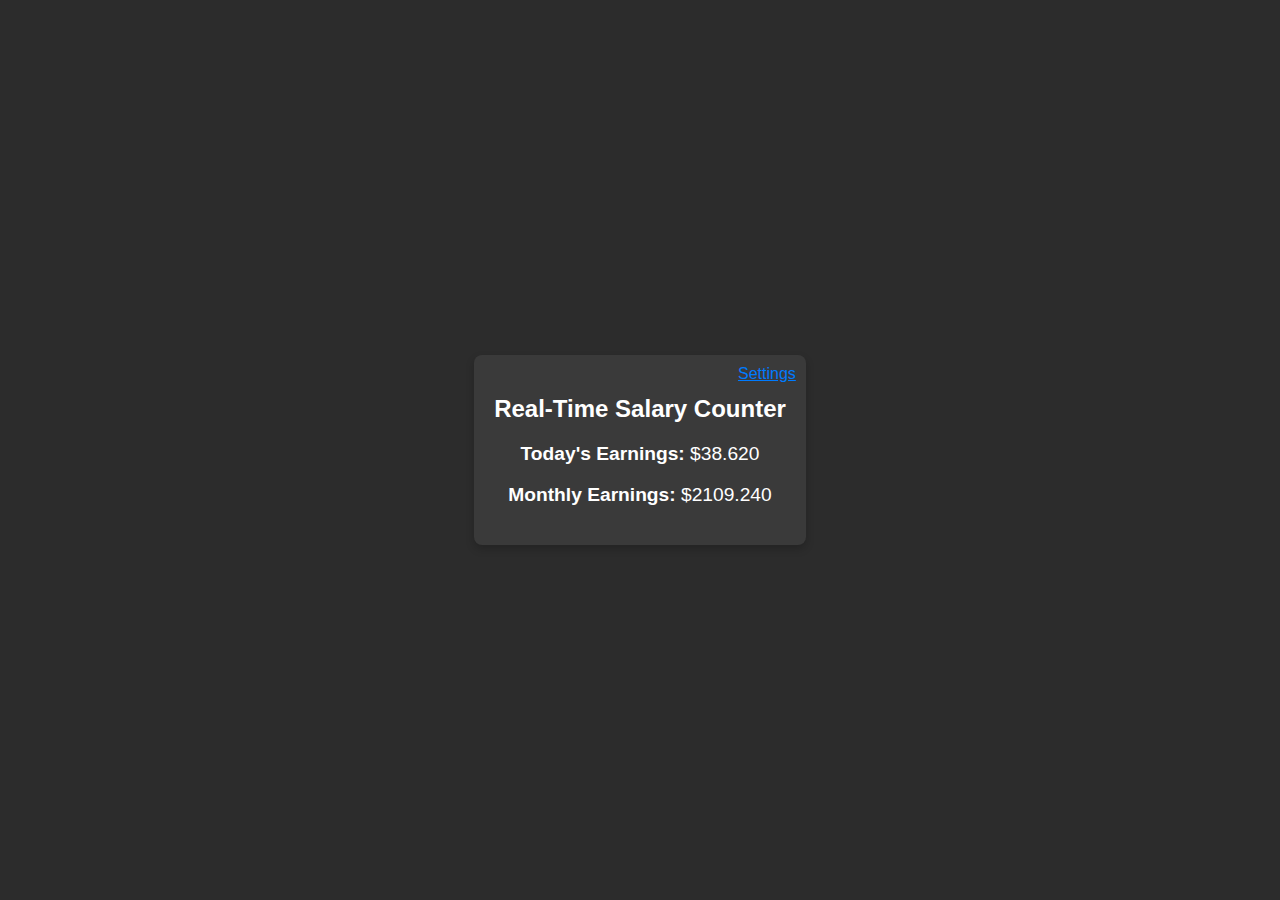
==== salary_calc/index.html @ ade37f06 "исправлен подсчёт заработка на текущий момент" ====
<!DOCTYPE html>
<html lang="en">
<head>
    <meta charset="UTF-8">
    <meta name="viewport" content="width=device-width, initial-scale=1.0">
    <title>Real-Time Salary Counter</title>
    <style>
        body {
            font-family: Arial, sans-serif;
            display: flex;
            justify-content: center;
            align-items: center;
            height: 100vh;
            margin: 0;
            background-color: #2c2c2c;
            color: #fff;
        }
        .container {
            max-width: 400px;
            padding: 20px;
            background: #3a3a3a;
            box-shadow: 0 4px 8px rgba(0, 0, 0, 0.2);
            border-radius: 8px;
            position: relative;
        }
        h2 {
            text-align: center;
            margin-bottom: 20px;
        }
        .field {
            margin-bottom: 15px;
        }
        label {
            display: block;
            margin-bottom: 5px;
        }
        input[type="text"], input[type="time"], input[type="date"] {
            width: 100%;
            padding: 8px;
            border: 1px solid #ddd;
            border-radius: 4px;
            box-sizing: border-box;
            background-color: #444;
            color: #fff;
        }
        input[type="text"]:focus, input[type="time"]:focus, input[type="date"]:focus {
            border-color: #007bff;
        }
        .output {
            font-size: 1.2em;
            text-align: center;
            margin-top: 20px;
        }
        #settings {
            display: none;
        }
        .settings-btn {
            position: absolute;
            top: 10px;
            right: 10px;
            cursor: pointer;
            text-decoration: underline;
            color: #007bff;
        }
    </style>
</head>
<body>
    <div class="container">
        <h2>Real-Time Salary Counter</h2>
        <div class="settings-btn" onclick="toggleSettings()">Settings</div>

        <div id="settings">
            <div class="field">
                <label for="hourlyRate">Hourly Rate (in $)</label>
                <input type="text" id="hourlyRate" placeholder="e.g., 16.74">
            </div>
            <div class="field">
                <label for="workStartTime">Work Start Time</label>
                <input type="time" id="workStartTime" value="09:00" step="3600" required>
            </div>
            <div class="field">
                <label for="workEndTime">Work End Time</label>
                <input type="time" id="workEndTime" value="17:00" step="3600" required>
            </div>
            <div class="field">
                <label for="lunchStartTime">Lunch Break Start</label>
                <input type="time" id="lunchStartTime" value="12:00" step="3600">
            </div>
            <div class="field">
                <label for="lunchEndTime">Lunch Break End</label>
                <input type="time" id="lunchEndTime" value="13:00" step="3600">
            </div>
            <div class="field">
                <label for="currentDate">Today's Date</label>
                <input type="date" id="currentDate" value="">
            </div>
        </div>

        <div class="output">
            <p><strong>Today's Earnings:</strong> $<span id="todayEarnings">0.000</span></p>
            <p><strong>Monthly Earnings:</strong> $<span id="monthlyEarnings">0.000</span></p>
        </div>
    </div>

    <script>
        function toggleSettings() {
            const settings = document.getElementById('settings');
            settings.style.display = settings.style.display === 'none' ? 'block' : 'none';
        }

        function setCookie(name, value) {
            document.cookie = `${name}=${value}; path=/; expires=Fri, 31 Dec 9999 23:59:59 GMT`;
        }

        function getCookie(name) {
            const match = document.cookie.match(new RegExp('(^| )' + name + '=([^;]+)'));
            return match ? match[2] : '';
        }

        const hourlyRateInput = document.getElementById('hourlyRate');
        const workStartTimeInput = document.getElementById('workStartTime');
        const workEndTimeInput = document.getElementById('workEndTime');
        const lunchStartTimeInput = document.getElementById('lunchStartTime');
        const lunchEndTimeInput = document.getElementById('lunchEndTime');
        const currentDateInput = document.getElementById('currentDate');

        hourlyRateInput.value = getCookie('hourlyRate') || '16.74';
        workStartTimeInput.value = getCookie('workStartTime') || '09:00';
        workEndTimeInput.value = getCookie('workEndTime') || '17:00';
        lunchStartTimeInput.value = getCookie('lunchStartTime') || '12:00';
        lunchEndTimeInput.value = getCookie('lunchEndTime') || '13:00';
        currentDateInput.value = getCookie('currentDate') || new Date().toISOString().split('T')[0];

        hourlyRateInput.addEventListener('change', () => setCookie('hourlyRate', hourlyRateInput.value));
        workStartTimeInput.addEventListener('change', () => setCookie('workStartTime', workStartTimeInput.value));
        workEndTimeInput.addEventListener('change', () => setCookie('workEndTime', workEndTimeInput.value));
        lunchStartTimeInput.addEventListener('change', () => setCookie('lunchStartTime', lunchStartTimeInput.value));
        lunchEndTimeInput.addEventListener('change', () => setCookie('lunchEndTime', lunchEndTimeInput.value));
        currentDateInput.addEventListener('change', () => setCookie('currentDate', currentDateInput.value));

        function calculateMonthlyEarnings(currentDate, hourlyRate, workStartTime, workEndTime, lunchStartTime, lunchEndTime) {
            const dayInMillisec = 24 * 60 * 60 * 1000;
            const monthStartDate = new Date(currentDate.getFullYear(), currentDate.getMonth(), 1);
            const daysElapsed = Math.floor((currentDate - monthStartDate) / dayInMillisec) + 1;

            let weekdaysElapsed = 0;
            for (let i = 0; i < daysElapsed; i++) {
                const day = new Date(monthStartDate.getTime() + i * dayInMillisec);
                if (day.getDay() > 0 && day.getDay() < 6) {
                    weekdaysElapsed++;
                }
            }

            const totalWorkSecondsPerDay = (new Date(`1970-01-01T${workEndTime}:00`) - new Date(`1970-01-01T${workStartTime}:00`)) / 1000;
            const lunchBreakSeconds = (new Date(`1970-01-01T${lunchEndTime}:00`) - new Date(`1970-01-01T${lunchStartTime}:00`)) / 1000;
            const dailyEarnings = (totalWorkSecondsPerDay - lunchBreakSeconds) * (hourlyRate / 3600);

            return weekdaysElapsed * dailyEarnings;
        }

        function updateEarnings() {
            const hourlyRate = parseFloat(hourlyRateInput.value.replace(',', '.')) || 0;
            const workStartTime = workStartTimeInput.value;
            const workEndTime = workEndTimeInput.value;
            const lunchStartTime = lunchStartTimeInput.value;
            const lunchEndTime = lunchEndTimeInput.value;
            const currentDate = new Date(currentDateInput.value);

            const todayEarnings = (() => {
                const currentDateTime = new Date();
                const workStartDateTime = new Date(currentDate);
                workStartDateTime.setHours(...workStartTime.split(':').map(Number));

                const workEndDateTime = new Date(currentDate);
                workEndDateTime.setHours(...workEndTime.split(':').map(Number));

                const lunchStartDateTime = new Date(currentDate);
                lunchStartDateTime.setHours(...lunchStartTime.split(':').map(Number));

                const lunchEndDateTime = new Date(currentDate);
                lunchEndDateTime.setHours(...lunchEndTime.split(':').map(Number));

                let earnings = 0;
                if (currentDateTime >= workStartDateTime && currentDateTime <= workEndDateTime) {
                    const elapsedSeconds = (currentDateTime - workStartDateTime) / 1000;
                    const hourlyEarningsPerSecond = hourlyRate / 3600;
                    earnings = elapsedSeconds * hourlyEarningsPerSecond;
                } else if (currentDateTime > workEndDateTime) {
                    earnings = (workEndDateTime - workStartDateTime - (lunchEndDateTime - lunchStartDateTime)) / 1000 * (hourlyRate / 3600);
                }
                // Subtract lunch break time
                if (currentDateTime >= lunchStartDateTime && currentDateTime <= lunchEndDateTime) {
                    earnings = (lunchStartDateTime - workStartDateTime ) / 1000 * (hourlyRate / 3600);; // No earnings during lunch
                }
                return earnings;
            })();

            const monthlyEarnings = calculateMonthlyEarnings(currentDate, hourlyRate, workStartTime, workEndTime, lunchStartTime, lunchEndTime);

            document.getElementById('todayEarnings').textContent = todayEarnings.toFixed(3);
            document.getElementById('monthlyEarnings').textContent = monthlyEarnings.toFixed(3);
        }

        setInterval(updateEarnings, 100);
    </script>
</body>
</html>
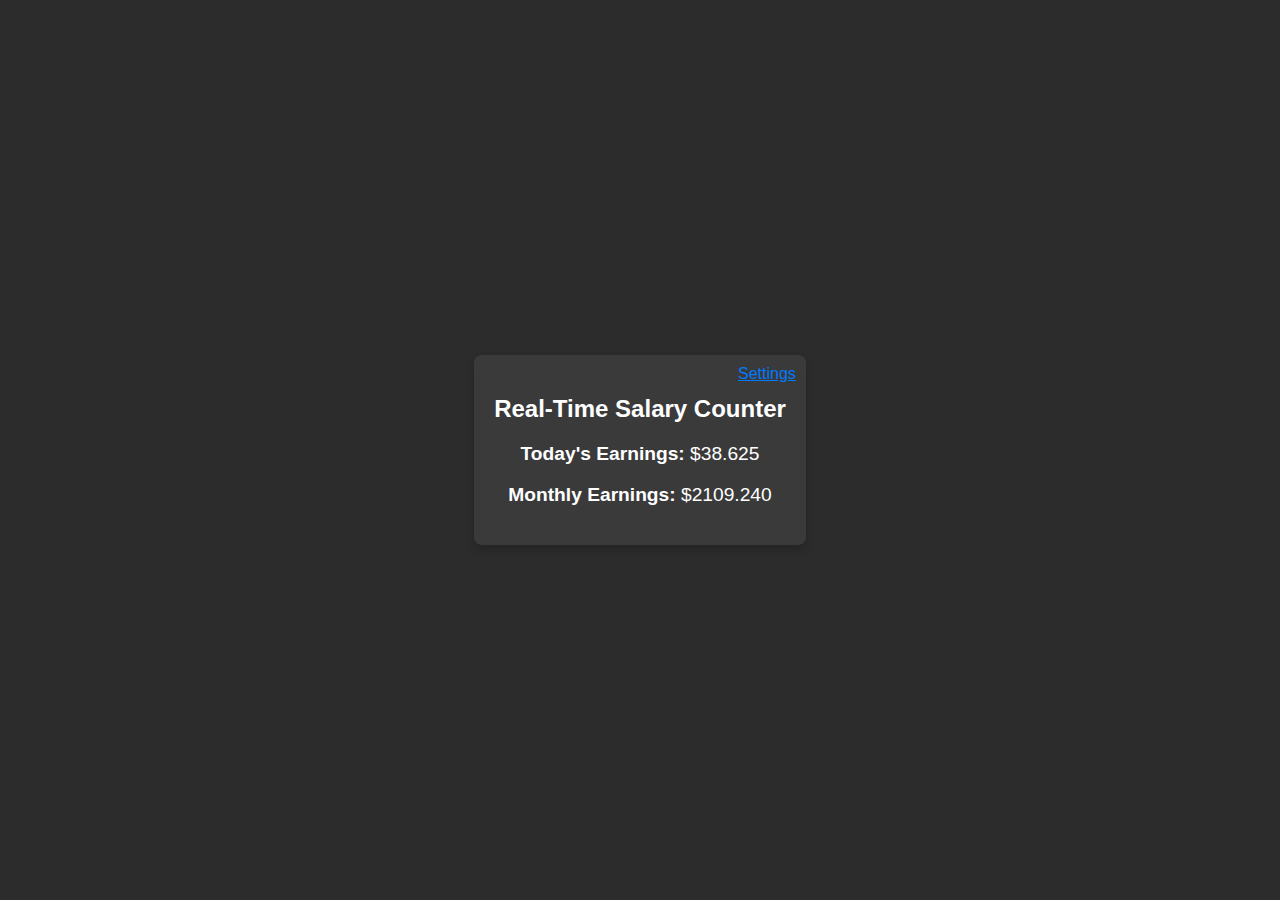
==== commit 5c067ccb: "исправлен подсчёт заработка на текущий момент" ====
--- a/salary_calc/index.html
+++ b/salary_calc/index.html
@@ -131,7 +131,17 @@
         lunchEndTimeInput.value = getCookie('lunchEndTime') || '13:00';
         currentDateInput.value = getCookie('currentDate') || new Date().toISOString().split('T')[0];
 
-        hourlyRateInput.addEventListener('change', () => setCookie('hourlyRate', hourlyRateInput.value));
+        hourlyRateInput.addEventListener('change', () => {
+            const value = hourlyRateInput.value;
+            try {
+                const evaluatedRate = eval(value);
+                setCookie('hourlyRate', evaluatedRate);
+                hourlyRateInput.value = evaluatedRate;  // Update the input value with the result of the evaluation
+            } catch (error) {
+                alert("Invalid expression!");
+            }
+        });
+
         workStartTimeInput.addEventListener('change', () => setCookie('workStartTime', workStartTimeInput.value));
         workEndTimeInput.addEventListener('change', () => setCookie('workEndTime', workEndTimeInput.value));
         lunchStartTimeInput.addEventListener('change', () => setCookie('lunchStartTime', lunchStartTimeInput.value));
@@ -188,9 +198,8 @@
                 } else if (currentDateTime > workEndDateTime) {
                     earnings = (workEndDateTime - workStartDateTime - (lunchEndDateTime - lunchStartDateTime)) / 1000 * (hourlyRate / 3600);
                 }
-                // Subtract lunch break time
                 if (currentDateTime >= lunchStartDateTime && currentDateTime <= lunchEndDateTime) {
-                    earnings = (lunchStartDateTime - workStartDateTime ) / 1000 * (hourlyRate / 3600);; // No earnings during lunch
+                    earnings = (lunchStartDateTime - workStartDateTime ) / 1000 * (hourlyRate / 3600);
                 }
                 return earnings;
             })();
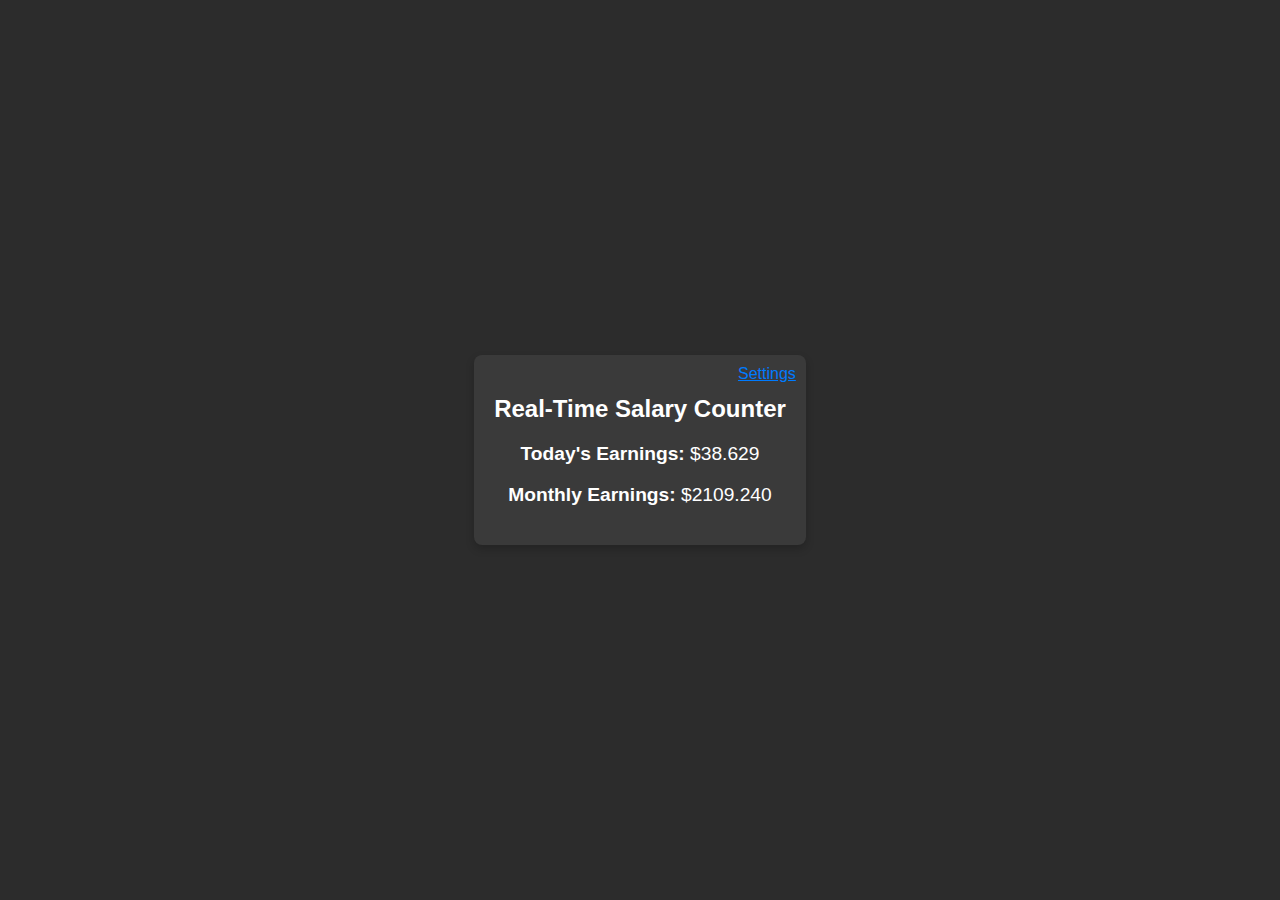
==== commit c8e183e4: "исправлен подсчёт заработка на текущий момент" ====
--- a/salary_calc/index.html
+++ b/salary_calc/index.html
@@ -191,17 +191,30 @@
                 lunchEndDateTime.setHours(...lunchEndTime.split(':').map(Number));
 
                 let earnings = 0;
-                if (currentDateTime >= workStartDateTime && currentDateTime <= workEndDateTime) {
+                //от начала работы до обэда
+                if (currentDateTime >= workStartDateTime && currentDateTime < lunchStartDateTime) {
                     const elapsedSeconds = (currentDateTime - workStartDateTime) / 1000;
                     const hourlyEarningsPerSecond = hourlyRate / 3600;
                     earnings = elapsedSeconds * hourlyEarningsPerSecond;
-                } else if (currentDateTime > workEndDateTime) {
-                    earnings = (workEndDateTime - workStartDateTime - (lunchEndDateTime - lunchStartDateTime)) / 1000 * (hourlyRate / 3600);
-                }
-                if (currentDateTime >= lunchStartDateTime && currentDateTime <= lunchEndDateTime) {
-                    earnings = (lunchStartDateTime - workStartDateTime ) / 1000 * (hourlyRate / 3600);
-                }
-                return earnings;
+                }
+                //обэд
+                if (currentDateTime >= lunchStartDateTime && currentDateTime < lunchEndDateTime) {
+                    earnings = ((lunchStartDateTime - workStartDateTime) / 1000) * (hourlyRate / 3600);
+                }
+                //от конца обэда до конца работы
+                if (currentDateTime >= lunchEndDateTime && currentDateTime < workEndDateTime) {
+                    const elapsedSeconds = (currentDateTime - workStartDateTime - (lunchEndDateTime - lunchStartDateTime)) / 1000;
+                    const hourlyEarningsPerSecond = hourlyRate / 3600;
+                    earnings = elapsedSeconds  * hourlyEarningsPerSecond;
+                }
+                //от конца работы
+                if (currentDateTime > workEndDateTime) {
+                    const totalWorkSeconds = (workEndDateTime - workStartDateTime - (lunchEndDateTime - lunchStartDateTime)) / 1000;
+                    const hourlyEarningsPerSecond = hourlyRate / 3600;
+                    earnings = totalWorkSeconds * hourlyEarningsPerSecond;
+                }
+
+    return earnings;
             })();
 
             const monthlyEarnings = calculateMonthlyEarnings(currentDate, hourlyRate, workStartTime, workEndTime, lunchStartTime, lunchEndTime);
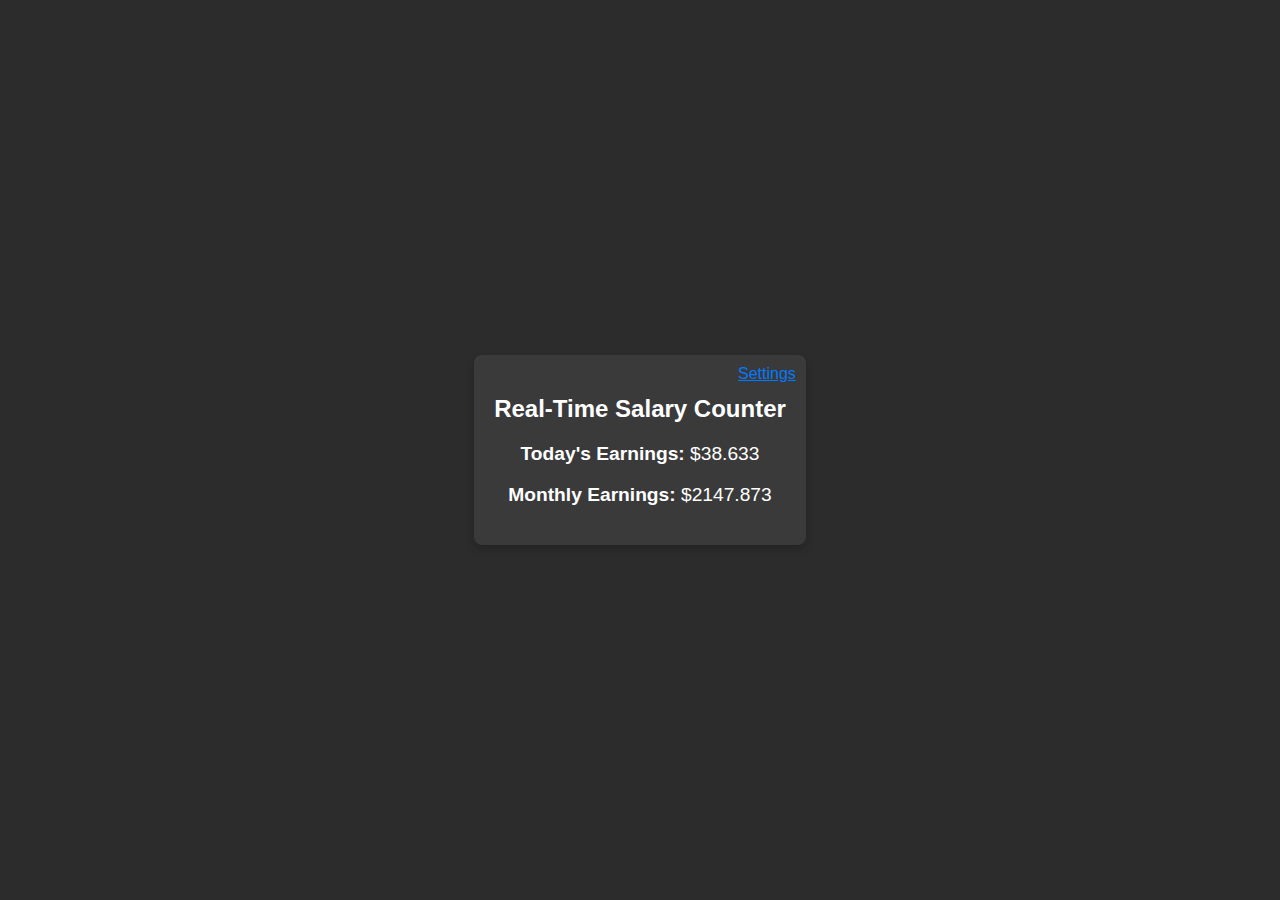
==== commit 13a7f4f0: "исправлен подсчёт заработка на текущий момент" ====
--- a/salary_calc/index.html
+++ b/salary_calc/index.html
@@ -151,7 +151,7 @@
         function calculateMonthlyEarnings(currentDate, hourlyRate, workStartTime, workEndTime, lunchStartTime, lunchEndTime) {
             const dayInMillisec = 24 * 60 * 60 * 1000;
             const monthStartDate = new Date(currentDate.getFullYear(), currentDate.getMonth(), 1);
-            const daysElapsed = Math.floor((currentDate - monthStartDate) / dayInMillisec) + 1;
+            const daysElapsed = Math.floor((currentDate - monthStartDate) / dayInMillisec);
 
             let weekdaysElapsed = 0;
             for (let i = 0; i < daysElapsed; i++) {
@@ -214,10 +214,10 @@
                     earnings = totalWorkSeconds * hourlyEarningsPerSecond;
                 }
 
-    return earnings;
+            return earnings;
             })();
 
-            const monthlyEarnings = calculateMonthlyEarnings(currentDate, hourlyRate, workStartTime, workEndTime, lunchStartTime, lunchEndTime);
+            const monthlyEarnings = calculateMonthlyEarnings(currentDate, hourlyRate, workStartTime, workEndTime, lunchStartTime, lunchEndTime) + todayEarnings;
 
             document.getElementById('todayEarnings').textContent = todayEarnings.toFixed(3);
             document.getElementById('monthlyEarnings').textContent = monthlyEarnings.toFixed(3);
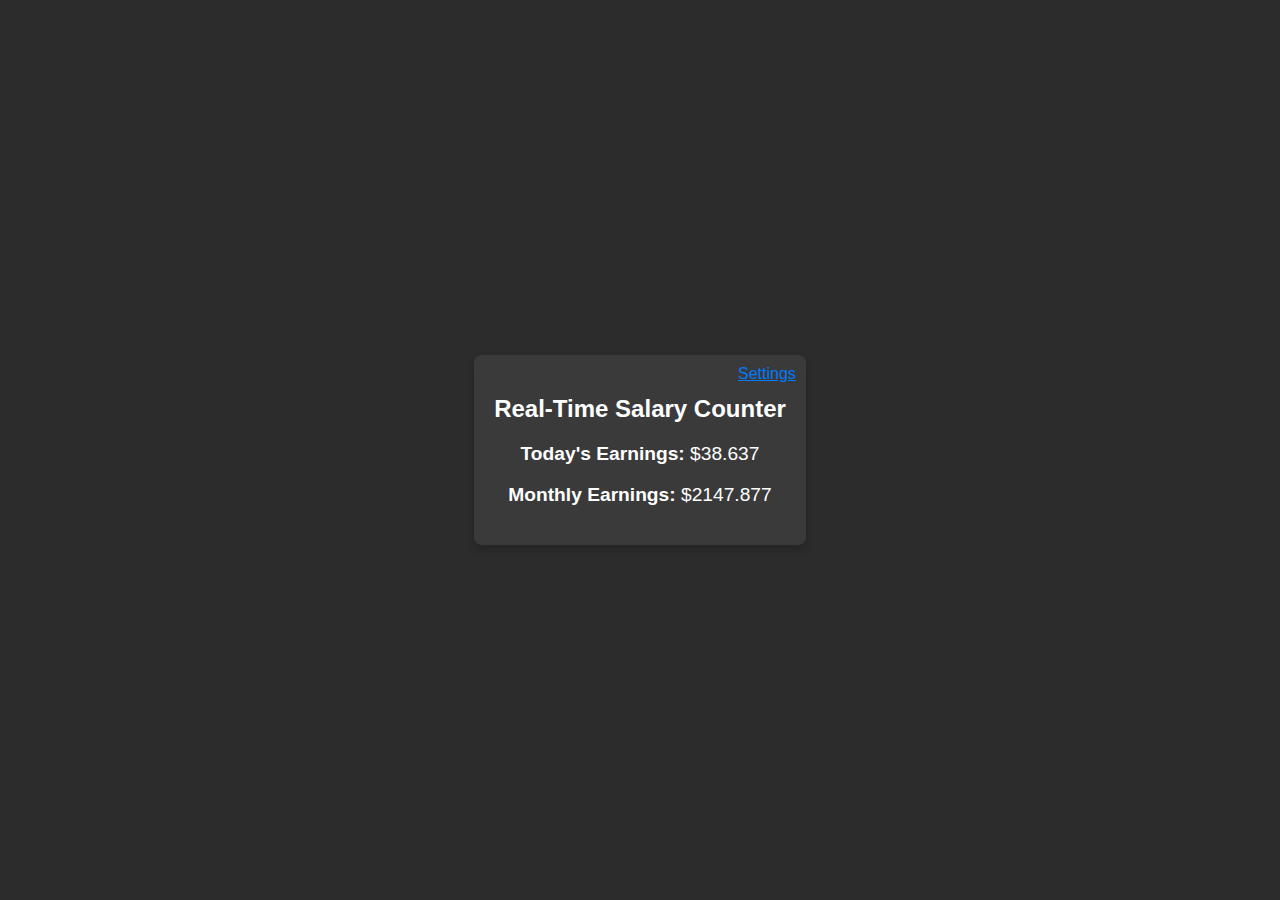
==== commit 174a4ac7: "исправлен подсчёт заработка на текущий момент" ====
--- a/salary_calc/index.html
+++ b/salary_calc/index.html
@@ -72,7 +72,7 @@
         <div id="settings">
             <div class="field">
                 <label for="hourlyRate">Hourly Rate (in $)</label>
-                <input type="text" id="hourlyRate" placeholder="e.g., 16.74">
+                <input type="text" id="hourlyRate" placeholder="e.g., 2.74">
             </div>
             <div class="field">
                 <label for="workStartTime">Work Start Time</label>
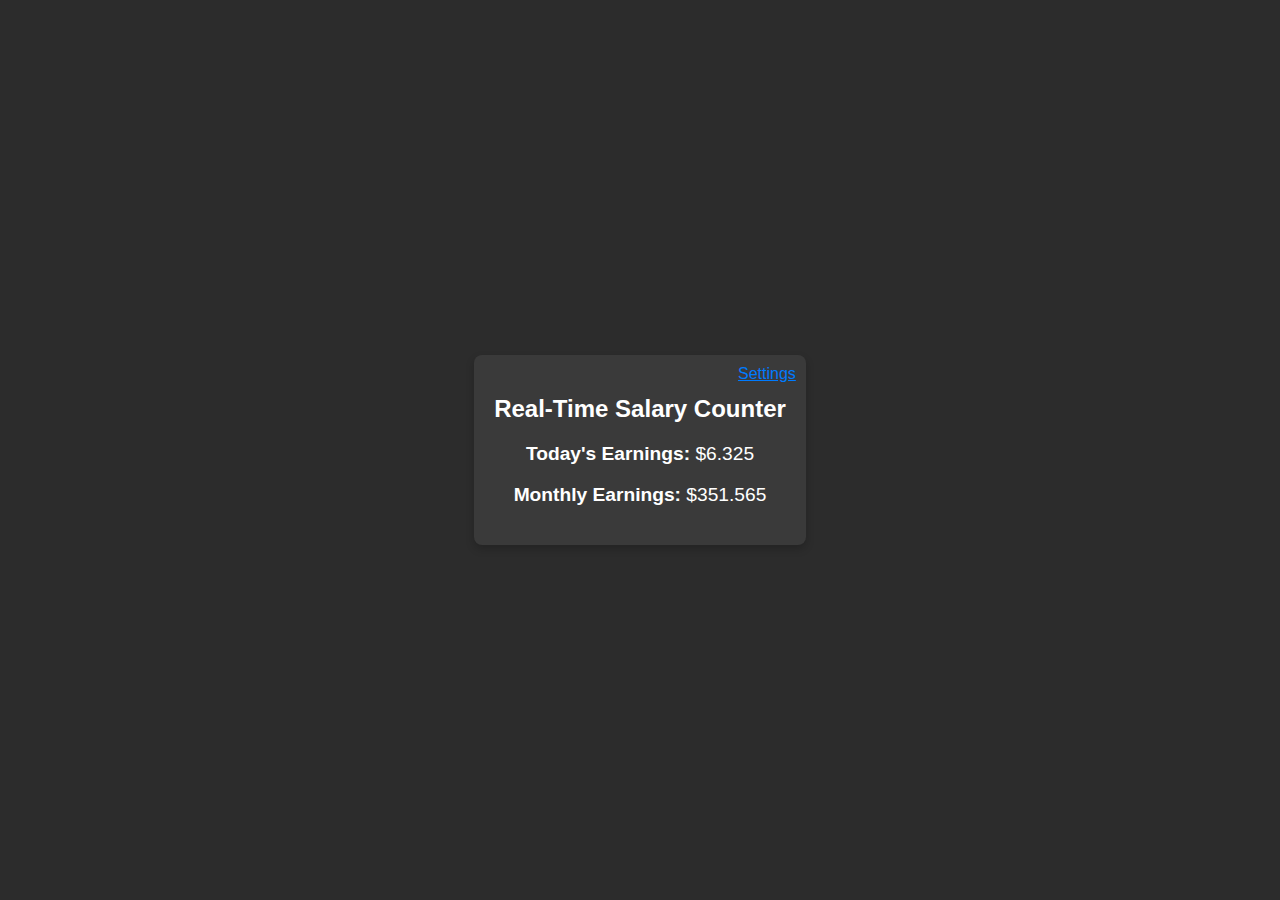
==== commit fbcb1096: "исправлен подсчёт заработка на текущий момент" ====
--- a/salary_calc/index.html
+++ b/salary_calc/index.html
@@ -124,7 +124,7 @@
         const lunchEndTimeInput = document.getElementById('lunchEndTime');
         const currentDateInput = document.getElementById('currentDate');
 
-        hourlyRateInput.value = getCookie('hourlyRate') || '16.74';
+        hourlyRateInput.value = getCookie('hourlyRate') || '2.74';
         workStartTimeInput.value = getCookie('workStartTime') || '09:00';
         workEndTimeInput.value = getCookie('workEndTime') || '17:00';
         lunchStartTimeInput.value = getCookie('lunchStartTime') || '12:00';
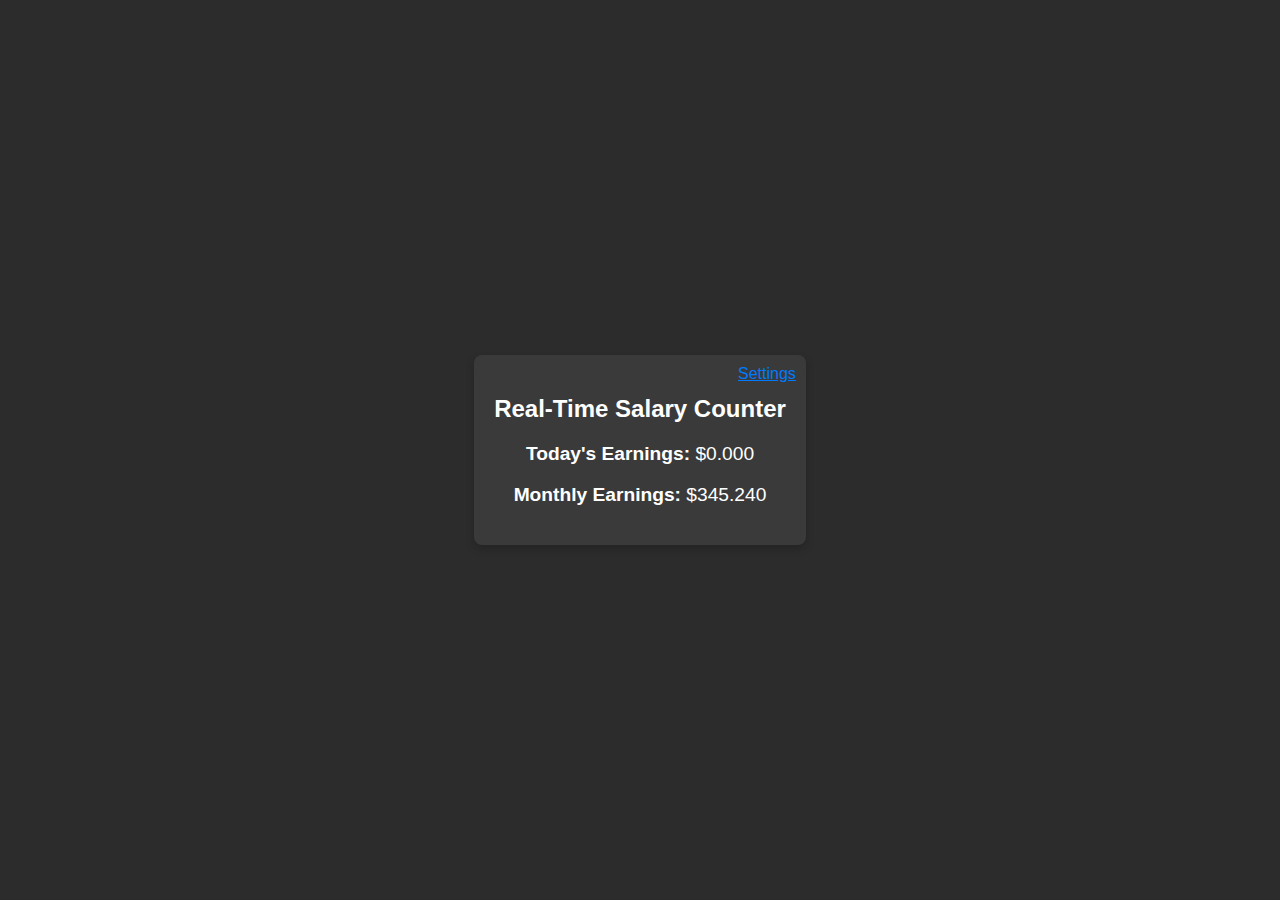
==== commit 2731722d: "upd today earning" ====
--- a/salary_calc/index.html
+++ b/salary_calc/index.html
@@ -176,46 +176,38 @@
             const lunchEndTime = lunchEndTimeInput.value;
             const currentDate = new Date(currentDateInput.value);
 
-            const todayEarnings = (() => {
-                const currentDateTime = new Date();
-                const workStartDateTime = new Date(currentDate);
-                workStartDateTime.setHours(...workStartTime.split(':').map(Number));
-
-                const workEndDateTime = new Date(currentDate);
-                workEndDateTime.setHours(...workEndTime.split(':').map(Number));
-
-                const lunchStartDateTime = new Date(currentDate);
-                lunchStartDateTime.setHours(...lunchStartTime.split(':').map(Number));
-
-                const lunchEndDateTime = new Date(currentDate);
-                lunchEndDateTime.setHours(...lunchEndTime.split(':').map(Number));
-
-                let earnings = 0;
-                //от начала работы до обэда
+            const currentDateTime = new Date();
+            const workStartDateTime = new Date(currentDate);
+            workStartDateTime.setHours(...workStartTime.split(':').map(Number));
+
+            const workEndDateTime = new Date(currentDate);
+            workEndDateTime.setHours(...workEndTime.split(':').map(Number));
+
+            const lunchStartDateTime = new Date(currentDate);
+            lunchStartDateTime.setHours(...lunchStartTime.split(':').map(Number));
+
+            const lunchEndDateTime = new Date(currentDate);
+            lunchEndDateTime.setHours(...lunchEndTime.split(':').map(Number));
+
+            let todayEarnings = 0;
+
+            // Проверка на выходной день
+            const currentDayOfWeek = currentDate.getDay();
+            if (currentDayOfWeek !== 0 && currentDayOfWeek !== 6) {
+                // Если не выходной, выполняем расчёт заработка
                 if (currentDateTime >= workStartDateTime && currentDateTime < lunchStartDateTime) {
                     const elapsedSeconds = (currentDateTime - workStartDateTime) / 1000;
-                    const hourlyEarningsPerSecond = hourlyRate / 3600;
-                    earnings = elapsedSeconds * hourlyEarningsPerSecond;
+                    todayEarnings = elapsedSeconds * (hourlyRate / 3600);
+                } else if (currentDateTime >= lunchStartDateTime && currentDateTime < lunchEndDateTime) {
+                    todayEarnings = ((lunchStartDateTime - workStartDateTime) / 1000) * (hourlyRate / 3600);
+                } else if (currentDateTime >= lunchEndDateTime && currentDateTime < workEndDateTime) {
+                    const elapsedSeconds = (currentDateTime - workStartDateTime - (lunchEndDateTime - lunchStartDateTime)) / 1000;
+                    todayEarnings = elapsedSeconds * (hourlyRate / 3600);
+                } else if (currentDateTime > workEndDateTime) {
+                    const totalWorkSeconds = (workEndDateTime - workStartDateTime - (lunchEndDateTime - lunchStartDateTime)) / 1000;
+                    todayEarnings = totalWorkSeconds * (hourlyRate / 3600);
                 }
-                //обэд
-                if (currentDateTime >= lunchStartDateTime && currentDateTime < lunchEndDateTime) {
-                    earnings = ((lunchStartDateTime - workStartDateTime) / 1000) * (hourlyRate / 3600);
-                }
-                //от конца обэда до конца работы
-                if (currentDateTime >= lunchEndDateTime && currentDateTime < workEndDateTime) {
-                    const elapsedSeconds = (currentDateTime - workStartDateTime - (lunchEndDateTime - lunchStartDateTime)) / 1000;
-                    const hourlyEarningsPerSecond = hourlyRate / 3600;
-                    earnings = elapsedSeconds  * hourlyEarningsPerSecond;
-                }
-                //от конца работы
-                if (currentDateTime > workEndDateTime) {
-                    const totalWorkSeconds = (workEndDateTime - workStartDateTime - (lunchEndDateTime - lunchStartDateTime)) / 1000;
-                    const hourlyEarningsPerSecond = hourlyRate / 3600;
-                    earnings = totalWorkSeconds * hourlyEarningsPerSecond;
-                }
-
-            return earnings;
-            })();
+            }
 
             const monthlyEarnings = calculateMonthlyEarnings(currentDate, hourlyRate, workStartTime, workEndTime, lunchStartTime, lunchEndTime) + todayEarnings;
 
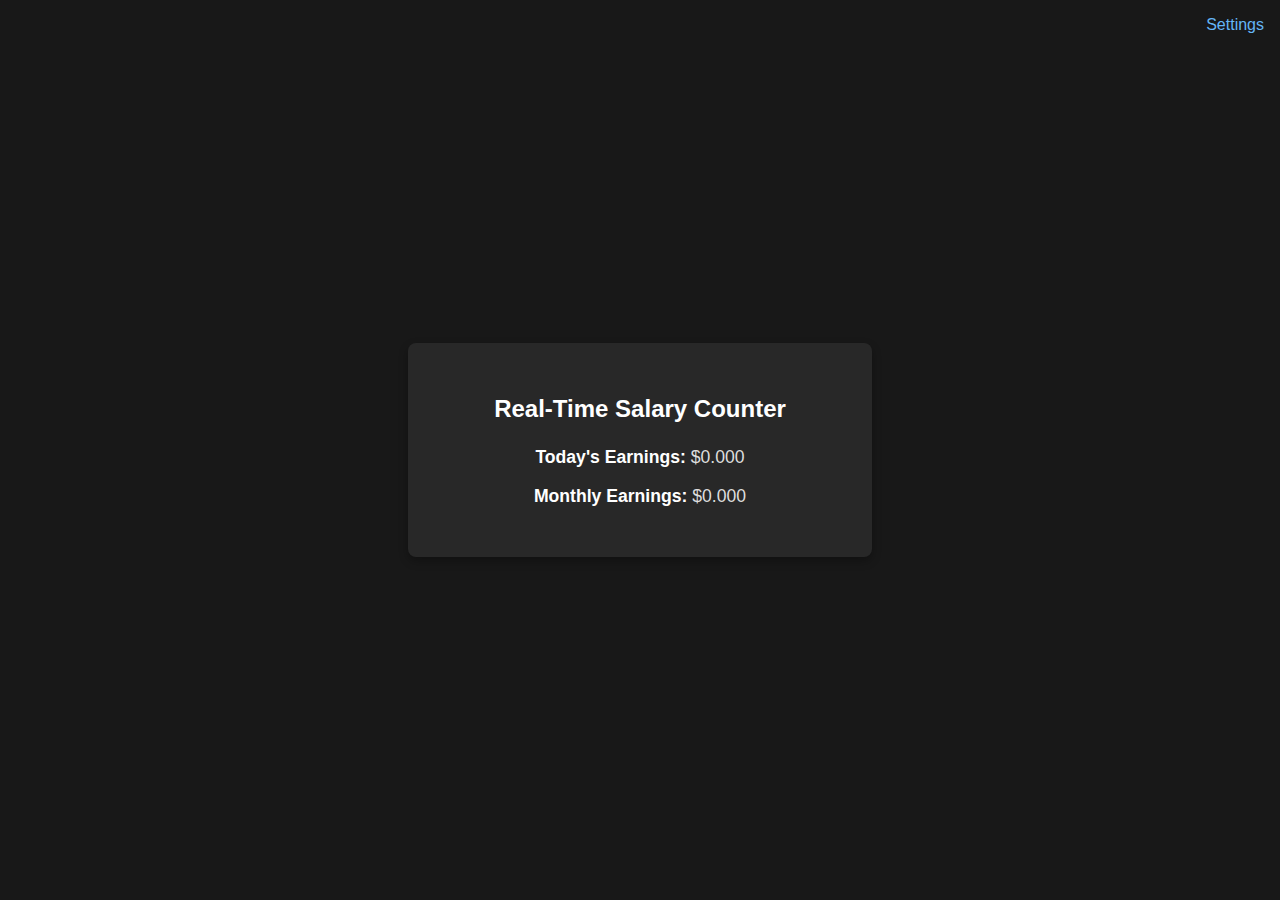
==== commit dd76357c: "salary edited" ====
--- a/salary_calc/index.html
+++ b/salary_calc/index.html
@@ -6,73 +6,126 @@
     <title>Real-Time Salary Counter</title>
     <style>
         body {
-            font-family: Arial, sans-serif;
+            font-family: 'Segoe UI', Tahoma, Geneva, Verdana, sans-serif; /* Более современный шрифт */
+            background-color: #181818; /* Темный фон */
+            color: #eee; /* Светлый текст */
             display: flex;
             justify-content: center;
             align-items: center;
-            height: 100vh;
+            min-height: 100vh; /* Занимает всю высоту экрана */
             margin: 0;
-            background-color: #2c2c2c;
-            color: #fff;
-        }
+        }
+
         .container {
+            background-color: #282828; /* Темный фон контейнера */
+            padding: 2rem;
+            border-radius: 8px;
+            box-shadow: 0 4px 10px rgba(0, 0, 0, 0.3); /* Более выраженная тень */
             max-width: 400px;
-            padding: 20px;
-            background: #3a3a3a;
-            box-shadow: 0 4px 8px rgba(0, 0, 0, 0.2);
-            border-radius: 8px;
-            position: relative;
-        }
+            width: 90%; /* Адаптивность */
+        }
+
         h2 {
             text-align: center;
-            margin-bottom: 20px;
-        }
+            margin-bottom: 1.5rem;
+            color: #fff;
+        }
+
         .field {
-            margin-bottom: 15px;
-        }
+            margin-bottom: 1rem;
+        }
+
         label {
             display: block;
-            margin-bottom: 5px;
-        }
-        input[type="text"], input[type="time"], input[type="date"] {
+            margin-bottom: 0.5rem;
+            color: #ccc;
+        }
+
+        input[type="text"],
+        input[type="time"],
+        input[type="date"] {
             width: 100%;
-            padding: 8px;
-            border: 1px solid #ddd;
+            padding: 0.75rem;
+            border: 1px solid #444;
             border-radius: 4px;
+            background-color: #333;
+            color: #eee;
             box-sizing: border-box;
-            background-color: #444;
+            transition: border-color 0.15s ease-in-out; /* Плавный переход для border-color */
+        }
+
+        input[type="text"]:focus,
+        input[type="time"]:focus,
+        input[type="date"]:focus {
+            border-color: #64b5f6; /* Акцентный цвет при фокусе */
+            outline: none; /* Убираем стандартный outline */
+        }
+        .output {
+            margin-top: 1.5rem;
+            text-align: center;
+            font-size: 1.1rem;
+            color: #ddd;
+        }
+        .output strong {
             color: #fff;
         }
-        input[type="text"]:focus, input[type="time"]:focus, input[type="date"]:focus {
-            border-color: #007bff;
-        }
-        .output {
-            font-size: 1.2em;
-            text-align: center;
-            margin-top: 20px;
-        }
+
+        .settings-btn {
+            position: absolute;
+            top: 1rem;
+            right: 1rem;
+            cursor: pointer;
+            color: #64b5f6;
+            text-decoration: none;
+            transition: color 0.15s ease-in-out;
+        }
+        .settings-btn:hover {
+          color: #42a5f5;
+        }
+
         #settings {
             display: none;
-        }
-        .settings-btn {
-            position: absolute;
-            top: 10px;
-            right: 10px;
+            margin-top: 1rem; /* Отступ сверху для настроек */
+            border-top: 1px solid #444; /* Разделительная линия */
+            padding-top: 1rem;
+        }
+
+        .calendar {
+            display: grid;
+            grid-template-columns: repeat(7, 1fr);
+            gap: 4px; /* Увеличен отступ между днями */
+            margin-top: 0.5rem;
+        }
+
+        .calendar .day {
+            padding: 0.5rem;
+            text-align: center;
+            border: 1px solid #444;
+            border-radius: 4px;
             cursor: pointer;
-            text-decoration: underline;
-            color: #007bff;
+            user-select: none;
+            transition: background-color 0.15s ease-in-out, color 0.15s ease-in-out;
+        }
+
+        .calendar .day:hover {
+            background-color: #444;
+        }
+
+        .calendar .day.selected {
+            background-color: #2196f3; /* Синий акцентный цвет */
+            color: #fff;
         }
     </style>
 </head>
 <body>
     <div class="container">
         <h2>Real-Time Salary Counter</h2>
-        <div class="settings-btn" onclick="toggleSettings()">Settings</div>
+        <a class="settings-btn" onclick="toggleSettings()">Settings</a>
 
         <div id="settings">
             <div class="field">
                 <label for="hourlyRate">Hourly Rate (in $)</label>
-                <input type="text" id="hourlyRate" placeholder="e.g., 2.74">
+                <input type="text" id="hourlyRate" placeholder="e.g., 2.74" value="2.74">
             </div>
             <div class="field">
                 <label for="workStartTime">Work Start Time</label>
@@ -91,8 +144,12 @@
                 <input type="time" id="lunchEndTime" value="13:00" step="3600">
             </div>
             <div class="field">
-                <label for="currentDate">Today's Date</label>
+                <label for="currentDate">Current Date</label>
                 <input type="date" id="currentDate" value="">
+            </div>
+            <div class="field">
+                <label>Working Days:</label>
+                <div class="calendar" id="calendar"></div>
             </div>
         </div>
 
@@ -103,108 +160,165 @@
     </div>
 
     <script>
+
+        function setCookie(name, value, days) {
+          let expires = "";
+          if (days) {
+            const date = new Date();
+            date.setTime(date.getTime() + (days * 24 * 60 * 60 * 1000));
+            expires = "; expires=" + date.toUTCString();
+          }
+          document.cookie = name + "=" + (value || "") + expires + "; path=/";
+        }
+
+        function getCookie(name) {
+          let nameEQ = name + "=";
+          let ca = document.cookie.split(';');
+          for (let i = 0; i < ca.length; i++) {
+            let c = ca[i];
+            while (c.charAt(0) == ' ') c = c.substring(1, c.length);
+            if (c.indexOf(nameEQ) == 0) return c.substring(nameEQ.length, c.length);
+          }
+          return null;
+        }
+
+        function loadSettingsFromCookies() {
+          const hourlyRate = parseFloat(getCookie('hourlyRate')) || 2.74;
+          const workStartTime = getCookie('workStartTime') || '09:00';
+          const workEndTime = getCookie('workEndTime') || '17:00';
+          const lunchStartTime = getCookie('lunchStartTime') || '12:00';
+          const lunchEndTime = getCookie('lunchEndTime') || '13:00';
+          const currentDate = getCookie('currentDate');
+
+          hourlyRateInput.value = hourlyRate.toFixed(2);
+          workStartTimeInput.value = workStartTime;
+          workEndTimeInput.value = workEndTime;
+          lunchStartTimeInput.value = lunchStartTime;
+          lunchEndTimeInput.value = lunchEndTime;
+
+          if (currentDate) {
+            currentDateInput.value = currentDate;
+            const initialDate = new Date(currentDate);
+            generateCalendar(initialDate);
+          }
+        }
+
         function toggleSettings() {
             const settings = document.getElementById('settings');
             settings.style.display = settings.style.display === 'none' ? 'block' : 'none';
         }
 
-        function setCookie(name, value) {
-            document.cookie = `${name}=${value}; path=/; expires=Fri, 31 Dec 9999 23:59:59 GMT`;
-        }
-
-        function getCookie(name) {
-            const match = document.cookie.match(new RegExp('(^| )' + name + '=([^;]+)'));
-            return match ? match[2] : '';
-        }
-
+        const calendar = document.getElementById('calendar');
+        let workingDays = JSON.parse(getCookie('workingDays') || '[]');
+        const currentDateInput = document.getElementById('currentDate');
         const hourlyRateInput = document.getElementById('hourlyRate');
         const workStartTimeInput = document.getElementById('workStartTime');
         const workEndTimeInput = document.getElementById('workEndTime');
         const lunchStartTimeInput = document.getElementById('lunchStartTime');
         const lunchEndTimeInput = document.getElementById('lunchEndTime');
-        const currentDateInput = document.getElementById('currentDate');
-
-        hourlyRateInput.value = getCookie('hourlyRate') || '2.74';
-        workStartTimeInput.value = getCookie('workStartTime') || '09:00';
-        workEndTimeInput.value = getCookie('workEndTime') || '17:00';
-        lunchStartTimeInput.value = getCookie('lunchStartTime') || '12:00';
-        lunchEndTimeInput.value = getCookie('lunchEndTime') || '13:00';
-        currentDateInput.value = getCookie('currentDate') || new Date().toISOString().split('T')[0];
-
-        hourlyRateInput.addEventListener('change', () => {
-            const value = hourlyRateInput.value;
-            try {
-                const evaluatedRate = eval(value);
-                setCookie('hourlyRate', evaluatedRate);
-                hourlyRateInput.value = evaluatedRate;  // Update the input value with the result of the evaluation
-            } catch (error) {
-                alert("Invalid expression!");
+
+        function generateCalendar(date) {
+            calendar.innerHTML = '';
+            const firstDayOfMonth = new Date(date.getFullYear(), date.getMonth(), 1);
+            const lastDayOfMonth = new Date(date.getFullYear(), date.getMonth() + 1, 0);
+            const daysInMonth = lastDayOfMonth.getDate();
+            let startDayOfWeek = firstDayOfMonth.getDay();
+            if (startDayOfWeek === 0) startDayOfWeek = 7;
+
+            for (let i = 1; i < startDayOfWeek; i++) {
+                const emptyDay = document.createElement('div');
+                emptyDay.classList.add('day');
+                calendar.appendChild(emptyDay);
             }
-        });
-
-        workStartTimeInput.addEventListener('change', () => setCookie('workStartTime', workStartTimeInput.value));
-        workEndTimeInput.addEventListener('change', () => setCookie('workEndTime', workEndTimeInput.value));
-        lunchStartTimeInput.addEventListener('change', () => setCookie('lunchStartTime', lunchStartTimeInput.value));
-        lunchEndTimeInput.addEventListener('change', () => setCookie('lunchEndTime', lunchEndTimeInput.value));
-        currentDateInput.addEventListener('change', () => setCookie('currentDate', currentDateInput.value));
+
+            for (let day = 1; day <= daysInMonth; day++) {
+                const calendarDay = document.createElement('div');
+                calendarDay.classList.add('day');
+                calendarDay.textContent = day;
+
+                const dateStr = `<span class="math-inline">\{date\.getFullYear\(\)\}\-</span>{String(date.getMonth() + 1).padStart(2, '0')}-${String(day).padStart(2, '0')}`;
+
+                if (workingDays.includes(dateStr)) {
+                    calendarDay.classList.add('selected');
+                }
+
+                calendarDay.addEventListener('click', () => {
+                    const index = workingDays.indexOf(dateStr);
+                    if (index > -1) {
+                        workingDays.splice(index, 1);
+                        calendarDay.classList.remove('selected');
+                    } else {
+                        workingDays.push(dateStr);
+                        calendarDay.classList.add('selected');
+                    }
+                    setCookie('workingDays', JSON.stringify(workingDays));
+                    updateEarnings();
+                });
+
+                calendar.appendChild(calendarDay);
+            }
+        }
+
+        function isWorkingDay(date) {
+            const dateStr = `<span class="math-inline">\{date\.getFullYear\(\)\}\-</span>{String(date.getMonth() + 1).padStart(2, '0')}-${String(date.getDate()).padStart(2, '0')}`;
+            return workingDays.includes(dateStr);
+        }
 
         function calculateMonthlyEarnings(currentDate, hourlyRate, workStartTime, workEndTime, lunchStartTime, lunchEndTime) {
-            const dayInMillisec = 24 * 60 * 60 * 1000;
+            let totalEarnings = 0;
             const monthStartDate = new Date(currentDate.getFullYear(), currentDate.getMonth(), 1);
-            const daysElapsed = Math.floor((currentDate - monthStartDate) / dayInMillisec);
-
-            let weekdaysElapsed = 0;
-            for (let i = 0; i < daysElapsed; i++) {
-                const day = new Date(monthStartDate.getTime() + i * dayInMillisec);
-                if (day.getDay() > 0 && day.getDay() < 6) {
-                    weekdaysElapsed++;
+            const today = new Date();
+            let lastDayToCalculate = today > currentDate ? new Date(currentDate) : new Date(today);
+            lastDayToCalculate.setDate(lastDayToCalculate.getDate() - 1);
+
+            for (let day = new Date(monthStartDate); day <= lastDayToCalculate; day.setDate(day.getDate() + 1)) {
+                if (isWorkingDay(day)) {
+                    const totalWorkSecondsPerDay = (new Date(`1970-01-01T${workEndTime}:00`) - new Date(`1970-01-01T${workStartTime}:00`)) / 1000;
+                    const lunchBreakSeconds = lunchStartTime && lunchEndTime ? (new Date(`1970-01-01T${lunchEndTime}:00`) - new Date(`1970-01-01T${lunchStartTime}:00`)) / 1000 : 0;
+                    const dailyEarnings = (totalWorkSecondsPerDay - lunchBreakSeconds) * (hourlyRate / 3600);
+                    totalEarnings += dailyEarnings;
                 }
             }
-
-            const totalWorkSecondsPerDay = (new Date(`1970-01-01T${workEndTime}:00`) - new Date(`1970-01-01T${workStartTime}:00`)) / 1000;
-            const lunchBreakSeconds = (new Date(`1970-01-01T${lunchEndTime}:00`) - new Date(`1970-01-01T${lunchStartTime}:00`)) / 1000;
-            const dailyEarnings = (totalWorkSecondsPerDay - lunchBreakSeconds) * (hourlyRate / 3600);
-
-            return weekdaysElapsed * dailyEarnings;
+            return totalEarnings;
         }
 
         function updateEarnings() {
-            const hourlyRate = parseFloat(hourlyRateInput.value.replace(',', '.')) || 0;
-            const workStartTime = workStartTimeInput.value;
-            const workEndTime = workEndTimeInput.value;
-            const lunchStartTime = lunchStartTimeInput.value;
-            const lunchEndTime = lunchEndTimeInput.value;
-            const currentDate = new Date(currentDateInput.value);
-
-            const currentDateTime = new Date();
-            const workStartDateTime = new Date(currentDate);
-            workStartDateTime.setHours(...workStartTime.split(':').map(Number));
-
-            const workEndDateTime = new Date(currentDate);
-            workEndDateTime.setHours(...workEndTime.split(':').map(Number));
-
-            const lunchStartDateTime = new Date(currentDate);
-            lunchStartDateTime.setHours(...lunchStartTime.split(':').map(Number));
-
-            const lunchEndDateTime = new Date(currentDate);
-            lunchEndDateTime.setHours(...lunchEndTime.split(':').map(Number));
+          const hourlyRateInput = document.getElementById('hourlyRate');
+            let hourlyRate = parseFloat(hourlyRateInput.value.replace(',', '.')) || 0;
+
+           const workStartTime = document.getElementById('workStartTime').value;
+           const workEndTime = document.getElementById('workEndTime').value;
+           const lunchStartTime = document.getElementById('lunchStartTime').value;
+           const lunchEndTime = document.getElementById('lunchEndTime').value;
+           const currentDate = new Date(document.getElementById('currentDate').value);
+           const currentDateTime = new Date();
 
             let todayEarnings = 0;
 
-            // Проверка на выходной день
-            const currentDayOfWeek = currentDate.getDay();
-            if (currentDayOfWeek !== 0 && currentDayOfWeek !== 6) {
-                // Если не выходной, выполняем расчёт заработка
-                if (currentDateTime >= workStartDateTime && currentDateTime < lunchStartDateTime) {
-                    const elapsedSeconds = (currentDateTime - workStartDateTime) / 1000;
-                    todayEarnings = elapsedSeconds * (hourlyRate / 3600);
-                } else if (currentDateTime >= lunchStartDateTime && currentDateTime < lunchEndDateTime) {
-                    todayEarnings = ((lunchStartDateTime - workStartDateTime) / 1000) * (hourlyRate / 3600);
-                } else if (currentDateTime >= lunchEndDateTime && currentDateTime < workEndDateTime) {
-                    const elapsedSeconds = (currentDateTime - workStartDateTime - (lunchEndDateTime - lunchStartDateTime)) / 1000;
-                    todayEarnings = elapsedSeconds * (hourlyRate / 3600);
+            if (isWorkingDay(currentDate)) {
+
+                const workStartDateTime = new Date(currentDate);
+                workStartDateTime.setHours(...workStartTime.split(':').map(Number));
+                const workEndDateTime = new Date(currentDate);
+                workEndDateTime.setHours(...workEndTime.split(':').map(Number));
+                const lunchStartDateTime = new Date(currentDate);
+                lunchStartDateTime.setHours(...lunchStartTime.split(':').map(Number));
+                const lunchEndDateTime = new Date(currentDate);
+                lunchEndDateTime.setHours(...lunchEndTime.split(':').map(Number));
+
+                if (currentDateTime >= workStartDateTime && currentDateTime < workEndDateTime) {
+                    let workedSeconds = (currentDateTime - workStartDateTime) / 1000;
+
+                    if (currentDateTime >= lunchStartDateTime && currentDateTime < lunchEndDateTime) {
+                        workedSeconds = (lunchStartDateTime - workStartDateTime) / 1000;
+                    } else if (currentDateTime >= lunchEndDateTime) {
+                        workedSeconds -= (lunchEndDateTime - lunchStartDateTime) / 1000;
+                    }
+                    todayEarnings = workedSeconds * (hourlyRate / 3600);
                 } else if (currentDateTime > workEndDateTime) {
-                    const totalWorkSeconds = (workEndDateTime - workStartDateTime - (lunchEndDateTime - lunchStartDateTime)) / 1000;
+                    let totalWorkSeconds = (workEndDateTime - workStartDateTime) / 1000;
+                    if (lunchStartTime && lunchEndTime)
+                        totalWorkSeconds -= (lunchEndDateTime - lunchStartDateTime) / 1000;
                     todayEarnings = totalWorkSeconds * (hourlyRate / 3600);
                 }
             }
@@ -215,7 +329,37 @@
             document.getElementById('monthlyEarnings').textContent = monthlyEarnings.toFixed(3);
         }
 
+        currentDateInput.value = new Date().toISOString().split('T')[0];
+        const initialDate = new Date(currentDateInput.value);
+        generateCalendar(initialDate);
+        loadSettingsFromCookies();
         setInterval(updateEarnings, 100);
+        hourlyRateInput.addEventListener('change', () => {
+            setCookie('hourlyRate', hourlyRateInput.value, 31);
+            updateEarnings();
+        });
+        workStartTimeInput.addEventListener('change', () => {
+            setCookie('workStartTime', workStartTimeInput.value, 31);
+            updateEarnings();
+        });
+        workEndTimeInput.addEventListener('change', () => {
+            setCookie('workEndTime', workEndTimeInput.value, 31);
+            updateEarnings();
+        });
+        lunchStartTimeInput.addEventListener('change', () => {
+            setCookie('lunchStartTime', lunchStartTimeInput.value, 31);
+            updateEarnings();
+        });
+        lunchEndTimeInput.addEventListener('change', () => {
+            setCookie('lunchEndTime', lunchEndTimeInput.value, 31);
+            updateEarnings();
+        });
+        currentDateInput.addEventListener('change', () => {
+            setCookie('currentDate', currentDateInput.value, 31);
+            const newDate = new Date(currentDateInput.value);
+            generateCalendar(newDate);
+            updateEarnings();
+        });
     </script>
 </body>
-</html>
+</html>